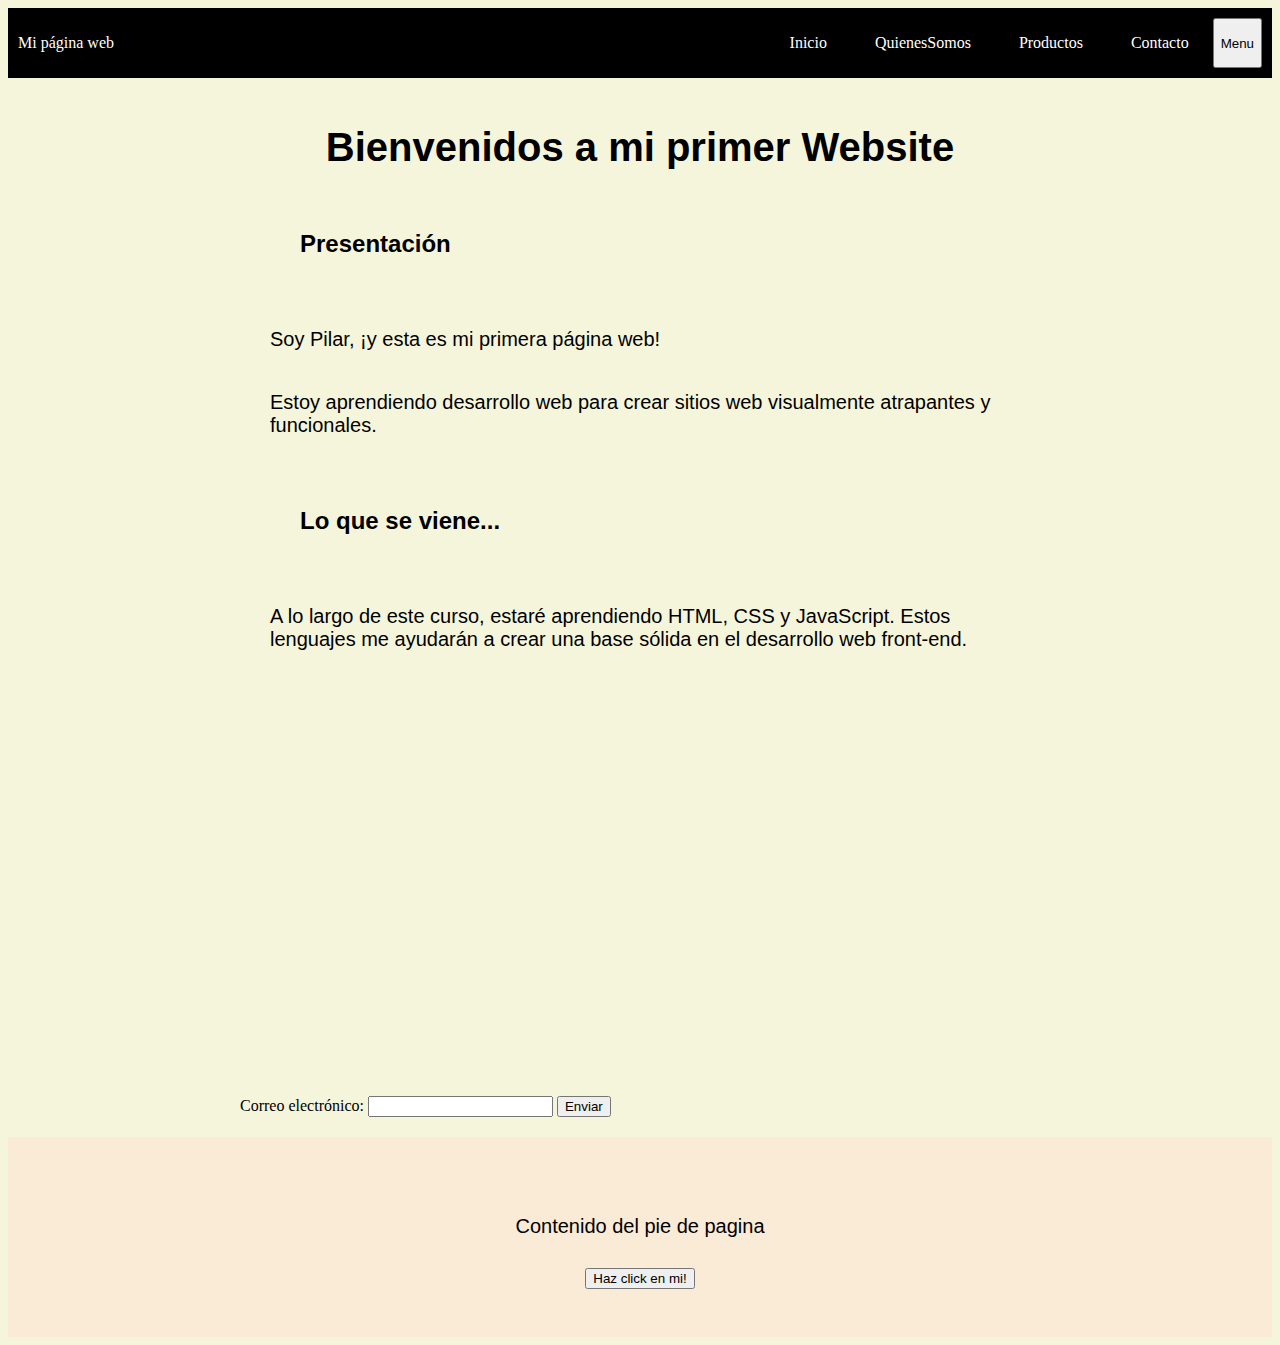
==== index.html @ d5a769a0 "mi primer commit" ====
<!DOCTYPE html>
<html>
    <head>
        <meta charset="UTF-8">
        <title>Mi Primer Website</title>
        <link rel="stylesheet" type="text/css" href="styles.css">
    </head>
    <body>
        <header class="container-nav">
                <nav class="navbar" role="navigation">
                    <a href="index.html" class="brand">Mi página web</a>
                    <ul class="nav-links">
                        <li><a href="index.html">Inicio</a></li>
                        <li><a href="about.html">QuienesSomos</a></li>
                        <li><a href="servicies.html">Productos</a></li>
                        <li><a href="contact.html">Contacto</a></li>
                    </ul>
                </nav>
                <button class="button-menu-toggle">Menu</button>
        </header>    
            
        <main>

            <div class="container">
                <h1>Bienvenidos a mi primer Website</h1>
                <section>
                <h2>Presentación</h2>
                <p>Soy Pilar, ¡y esta es mi primera página web!</p>
                <p>Estoy aprendiendo desarrollo web para crear sitios web visualmente atrapantes y funcionales.</p>
                </section>
                <section>
                <h2>Lo que se viene...</h2>
                <p>
                    A lo largo de este curso, estaré aprendiendo HTML, CSS y JavaScript. Estos lenguajes me ayudarán a crear una base sólida en el desarrollo web front-end.
                </p>
                </section>

                <div class="videoContainer">
                    <iframe width="560" height="315" src="https://www.youtube.com/embed/TM3lsv8gh8U" title="YouTube video player" frameborder="0" allow="accelerometer; autoplay; clipboard-write; encrypted-media; gyroscope; picture-in-picture; web-share" allowfullscreen></iframe>
                </div>
                <form id="myForm">
                    <label for="email">Correo electrónico:</label>
                    <input type="email" id="email" name="email" required>
                    <button type="submit">Enviar</button>
                </form>   
               
            </div>
            <script src="script.js"></script>
    
        </main>        
        <footer>
            <p>Contenido del pie de pagina</p>
            <button onclick="showAlert()" aria-label="Haz click en mi"> Haz click en mi!</button>
        </footer>
    </body>
</html>
---- styles.css ----
body {
    background-color: beige;
    color: black;
}
h1 {
    font-family: Arial, Helvetica, sans-serif;
    font-size: 40px;
    text-align: center;
}
h2 {
    font-family: Arial, Helvetica, sans-serif;
    padding: 25px;
    margin: 35px;
}
p {
    font-family: Arial, Helvetica, sans-serif;
    font-size: 20px;
    padding: 10px;
    margin: 20px;
}

main {
  display: flex;
  align-content: center;
  align-items: center;
  min-height: 71vh;
  }

iframe, video {
  max-width: 90%;
}
.videoContainer{
  padding: 10px;
  gap: 5px;
}
.videoContainer {
display: flex;
flex-direction: column;
align-items: center;
padding: 50px;
}
footer {
  position: relative;
  bottom: 0;
  z-index: -1;
  display: flex;
  flex-direction: column;
  align-items: center;
  background-color: antiquewhite;
  min-height: 200px;
  justify-content: center;
  text-align: center;
}
.divImagenes {
  gap: 25px;
  padding: 25px;
  display: flex;
  flex-wrap: wrap;
  justify-content: center;
  align-items: center;
  }
img {
  height: 200px;
}  
.greetings {
  text-align: center;
  font-family: Arial, Helvetica, sans-serif;
  font-size: 20px;
  padding: 10px;
  margin: 20px;
}

.container {
    max-width: 800px;
    margin: auto;
    padding: 20px;
  }

  @media (max-width: 600px) {
    .column {
      flex: 100%;
    }
  }
  .container-nav {
    display: flex;
    padding: 10px;
    height: 50px;
    background-color: black;
  }
  .navbar {
    display: flex;
    justify-content: space-between;
    width: 100%;
  }
  .brand {
    display: flex;
    align-items: center;
  }
  li>a {
    padding: 8px 24px;
  }
  li {
    list-style-type: none;
  }
  a {
    color: white;
    text-decoration: none;
  }
  .nav-links {
    display: flex;
    align-items: center;
  }
  .buttom-menu-toggle {
    display: none;
  }
  @media (max-width: 768px) {

     .nav-links {
      display: none;
    }
  
  
    .button-menu-toggle {
      display: block;
      background-color: white;
      border:none;
      border-radius: 50px;
      padding: 0 24px;
      font-family: monospace;
      font-weight: bold;
      font-size: 20px;
    }
   
    .nav-links.nav-links-responsive {
      position: absolute;
      display: flex;
      background-color: rgba(20,20,20,0.95);
      width: 100%;
      height: 100%;
      top: 70px;
      left: 0;
      flex-direction: column;
      padding-top: 200px;
      align-items: center;
      gap:70px;
      font-size: 40px;
    }

    
  }
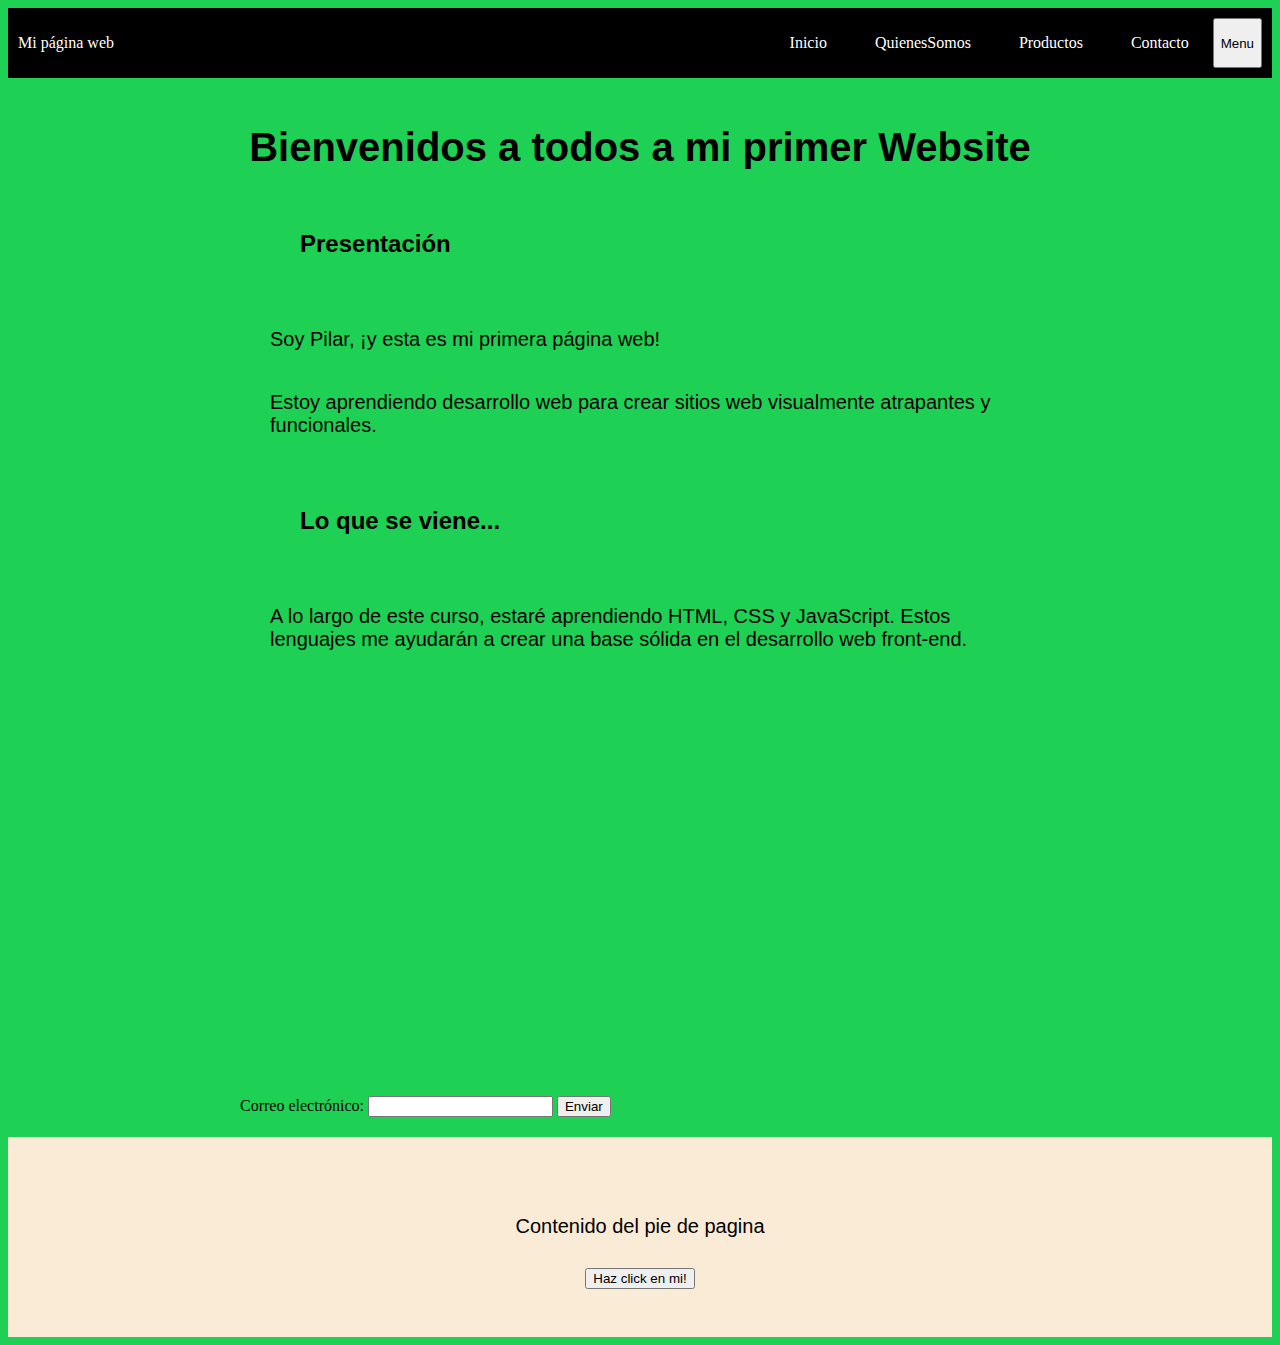
==== commit 1f086f94: "cambio titulo principal" ====
--- a/index.html
+++ b/index.html
@@ -22,7 +22,7 @@
         <main>
 
             <div class="container">
-                <h1>Bienvenidos a mi primer Website</h1>
+                <h1>Bienvenidos a todos a mi primer Website</h1>
                 <section>
                 <h2>Presentación</h2>
                 <p>Soy Pilar, ¡y esta es mi primera página web!</p>
--- a/styles.css
+++ b/styles.css
@@ -1,5 +1,5 @@
 body {
-    background-color: beige;
+    background-color: rgb(30, 209, 84);
     color: black;
 }
 h1 {
